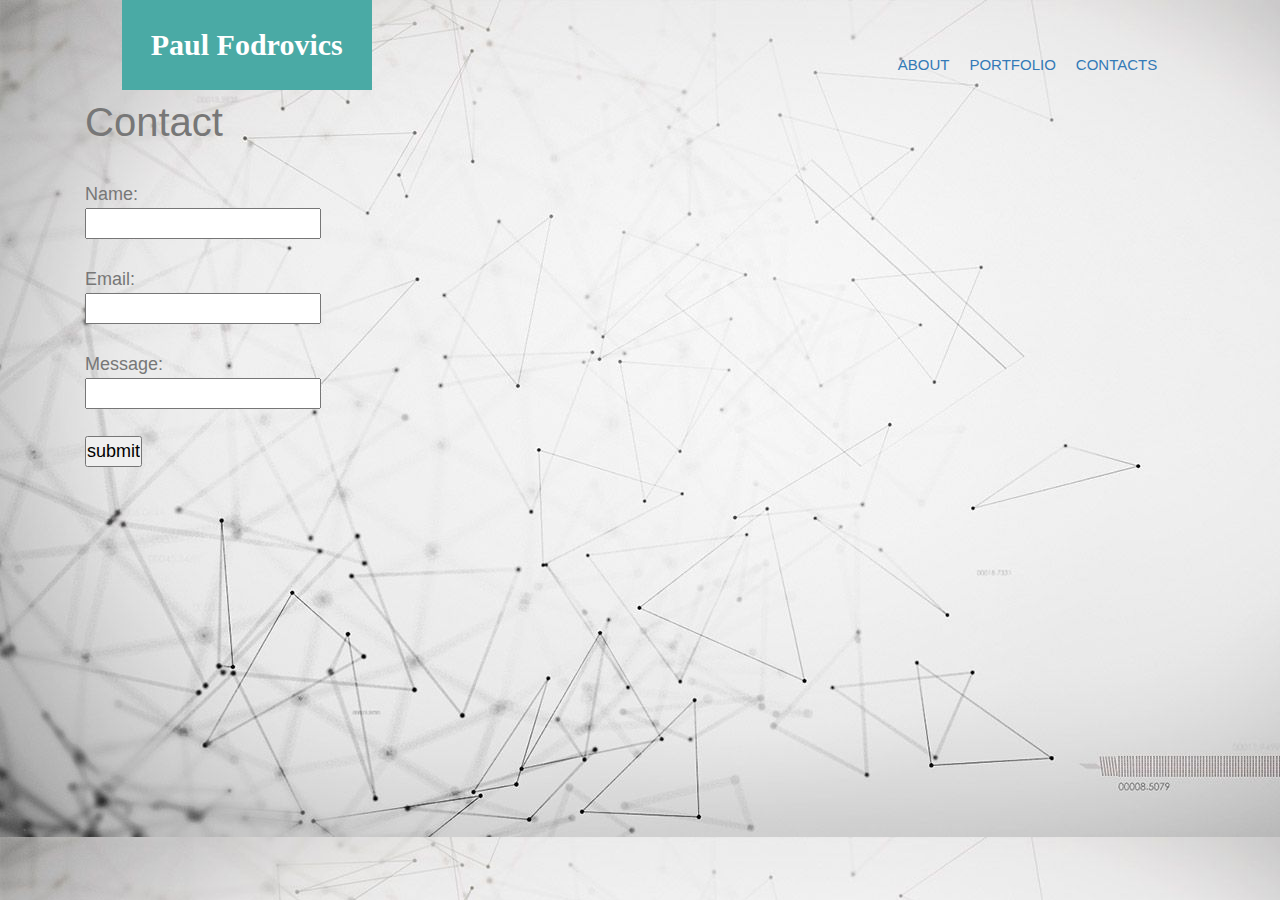
==== contact.html @ 9b5aa456 "contact and portfolio.html changes" ====
<!DOCTYPE html>
<html lang="en">

<head>
  <meta charset="UTF-8">
  <meta name="viewport" content="width=device-width, initial-scale=1.0">
  <meta http-equiv="X-UA-Compatible" content="ie=edge">
  <title>My Portfolio</title>
  <link rel="stylesheet" href="https://stackpath.bootstrapcdn.com/bootstrap/4.3.1/css/bootstrap.min.css"
    integrity="sha384-ggOyR0iXCbMQv3Xipma34MD+dH/1fQ784/j6cY/iJTQUOhcWr7x9JvoRxT2MZw1T" crossorigin="anonymous">

  <link rel="stylesheet" href="./stylesheet.css">
  <link rel="stylesheet" href="assets/images">

  <title>Paul Fodrovics Portfolio</title>
</head>

<body>
  <header>



    <div class="container">
      <div class="row justify-content-center">
        <div class="col-md-8 col-sm-6">
          <h1 class="navname">Paul Fodrovics</h1>
        </div>
        <nav class="navbar navbar-fixed-top">
          <div class=".col-md-4 .col-md-offset-4">
            <ul>
              <li><a href="index.html">About</a></li>
              <li><a href="Portfolio.html">Portfolio</a></li>
              <li><a href="contacts.html">Contacts</a></li>
            </ul>
          </div>
        </nav>
      </div>
    </div>
  </header>

  <div class="container">
    <div class="row">
        <div class="col-md-12 text justify-content-center">
            <div class="contactcontain">
                <h1>Contact</h1>
                <br>
                <form action="#">
                    Name: <br> <input class="inputs" type="text" name="Name" id="Name"> <br>
                    <br>
                    Email: <br> <input class="inputs" type="text" name="Email" id="Email"> <br>
                    <br>
                    Message: <br> <input class="inputs1" type="text" name="Message" id="Messgae"> <br>
                    <br>
                    <input id="submit" type="submit" value="submit">
                </form>
            </div>
        </div>
    </div>
</div>
---- stylesheet.css ----
body{
    font-family: Arial, Helvetica, sans-serif;
    font-size: 18px;
    color: #777;
    background: url("./assets/backgroundabout.png")
    
    }

    * {
        box-sizing: border-box;
        margin: 0;
        padding: 0;
    
    }
    

    
    /* navigation bar */
    li,a{
        font-family: Georgia, 'Times New Roman', Times, serif
        font
        }
       
        
            
    }
    header{
        background-color: white;
        position: fixed;
        top: 0;
        left: 0;
        margin: 0;
        width: 100%;
        overflow: visible;
        z-index: 1;
    
    }
    header::after{
        overflow: scroll;
        content: '';
        display: table;
        clear: both;
    
        
    }
    nav{
        float: right;
        overflow: hidden;
    
    }
    
    nav ul{
        margin: 0;
        padding: 0;
        list-style: none;
    }
    nav li{
        display: inline-block;
        margin-left: 15px;
        padding-top: 30px;
        
    }
    nav ul li a {
        color: #337ab7;
        text-decoration: none;
        text-transform: uppercase;
        font-size: 15px;
    
    }
    
    .navname{
        float: left;
        width: 250px;
        height: 90px;
        font-family: Georgia, 'Times New Roman', Times, serif;
        font-size: 30px;
        font-weight: 700;
        line-height: 90px;
        text-align: center;
        text-decoration: none;
        color: white;
        background: #4aaaa5;
    }
    
    /* body section */
    
    
    .main-section{
        float: left;
        width: 100%;
        max-width: 960px;
        padding: 30px;
        margin-top: 130px;
        background: white;
        margin-bottom: 130px;
    
    
    }
    .main-section h1{
        margin-left: 26px;
        color: #4aaaa5
    
    }
    
    
    #main-container{
        margin-top: 50px;
    
    
    }
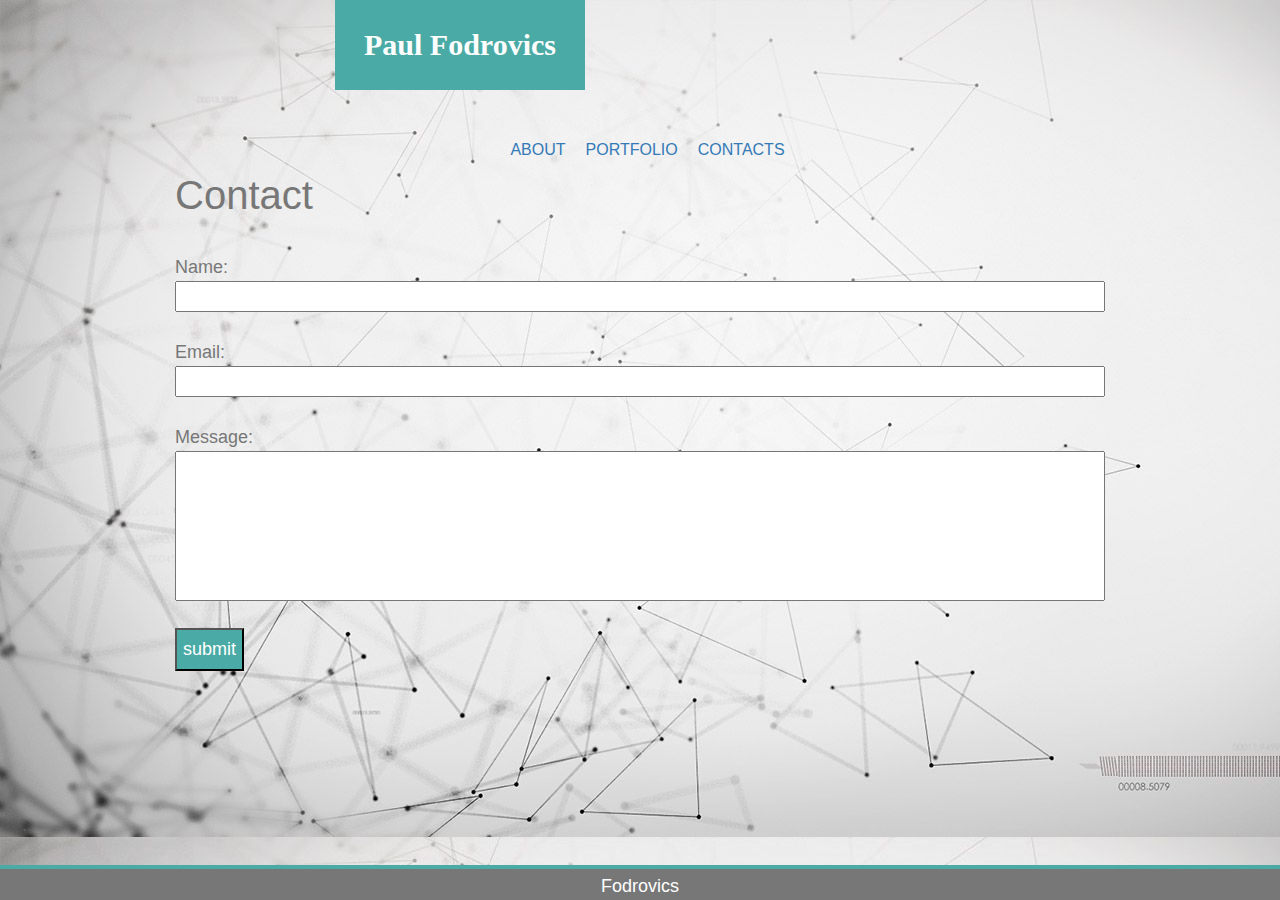
==== commit 21188075: "stylesheet compleated" ====
--- a/contact.html
+++ b/contact.html
@@ -16,6 +16,9 @@
 </head>
 
 <body>
+    <script src="https://code.jquery.com/jquery-3.4.1.slim.min.js" integrity="sha384-J6qa4849blE2+poT4WnyKhv5vZF5SrPo0iEjwBvKU7imGFAV0wwj1yYfoRSJoZ+n" crossorigin="anonymous"></script>
+<script src="https://cdn.jsdelivr.net/npm/popper.js@1.16.0/dist/umd/popper.min.js" integrity="sha384-Q6E9RHvbIyZFJoft+2mJbHaEWldlvI9IOYy5n3zV9zzTtmI3UksdQRVvoxMfooAo" crossorigin="anonymous"></script>
+<script src="https://stackpath.bootstrapcdn.com/bootstrap/4.4.1/js/bootstrap.min.js" integrity="sha384-wfSDF2E50Y2D1uUdj0O3uMBJnjuUD4Ih7YwaYd1iqfktj0Uod8GCExl3Og8ifwB6" crossorigin="anonymous"></script>
   <header>
 
 
@@ -30,7 +33,7 @@
             <ul>
               <li><a href="index.html">About</a></li>
               <li><a href="Portfolio.html">Portfolio</a></li>
-              <li><a href="contacts.html">Contacts</a></li>
+              <li><a href="contact.html">Contacts</a></li>
             </ul>
           </div>
         </nav>
@@ -57,3 +60,9 @@
         </div>
     </div>
 </div>
+<Br>
+    <footer>
+      Fodrovics
+    </footer>
+    </body>
+    </html>
--- a/stylesheet.css
+++ b/stylesheet.css
@@ -12,7 +12,9 @@
         padding: 0;
     
     }
-    
+    h3{
+        width: 250px;
+    }
 
     
     /* navigation bar */
@@ -21,7 +23,13 @@
         font
         }
        
-        
+    .container{
+        width: 80%;
+        max-width: 960px;
+        margin: 0 auto;
+        clear: both;
+        
+    }
             
     }
     header{
@@ -64,7 +72,7 @@
         color: #337ab7;
         text-decoration: none;
         text-transform: uppercase;
-        font-size: 15px;
+        font-size: 16px;
     
     }
     
@@ -107,4 +115,106 @@
         margin-top: 50px;
     
     
+    }
+    .logos{
+        position: relative;
+        max-width: 100%;
+        display:block;
+    }
+    .logos h3{
+        bottom: 120px;
+        position: relative;
+        left: 25px;
+        text-align: center;
+        background: aqua;
+        display: block;
+        padding: 15px;
+        color: white;
+        font-family: Georgia, 'Times New Roman', Times, serif;
+
+    }
+
+        img{
+            position:sticky;
+            max-width: 100%;
+            height: 250px;
+            width: 250px;
+            margin: 25px;
+        
+        
+    }
+    /* //footer Section */
+    footer{
+        position: fixed;
+        bottom: 0px;
+        background: #777;
+        width: 100%;
+        color: white;
+        text-align: center;
+        padding: 4px 4px 0px;
+        border-top: solid 4px; 
+        border-color: #4aaaa5;
+    
+    }
+
+
+    .container-about{
+        float: left;
+        width: 100%;
+        max-width: 960px;
+        padding: 0 30px 30px;
+        margin-top: 180px;
+        background: white;
+    
+    
+    }
+    #about {
+        padding: 7px 59px 0px;
+        margin-bottom: 3px;
+        border-bottom: solid 1px
+    }
+    #bodycontain{
+        margin-top: 10px;
+    
+    }
+    .me{
+        text-align: justify;
+    
+    }
+    
+/* /contact section */
+    .contactcontainer{
+        float: left;
+        width: 100%;
+        max-width: 960px;
+        padding: 0 30px 30px;
+        margin-top: 180px;
+        background: white;
+    }
+    .contactcontainer h1{
+        padding-bottom: 7px;
+        border-bottom: solid 1px;
+        border-color: #777;
+        font-family: Georgia, 'Times New Roman', Times, serif;
+        color: #4aaaa5;
+        
+    }
+  
+    
+
+
+    #submit{
+        padding: 6px;
+        color: white;
+        background: #4aaaa5;
+    
+    }
+    .inputs{
+        width: 100%
+    }
+    .inputs1{
+        width: 100%;
+        height: 150px;
+    
+        
     }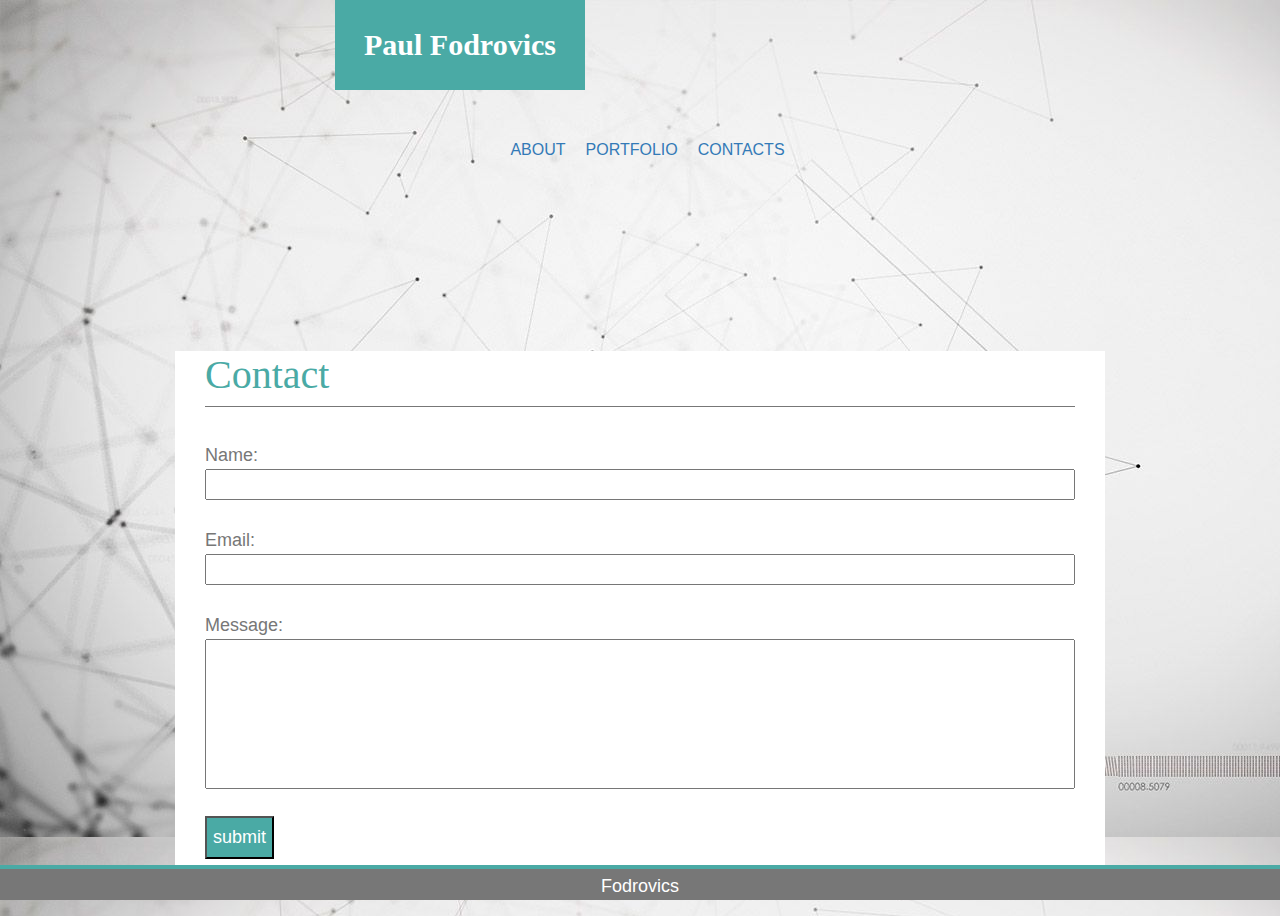
==== commit 213e51fc: "final" ====
--- a/contact.html
+++ b/contact.html
@@ -32,7 +32,7 @@
           <div class=".col-md-4 .col-md-offset-4">
             <ul>
               <li><a href="index.html">About</a></li>
-              <li><a href="Portfolio.html">Portfolio</a></li>
+              <li><a href="portfolio.html">Portfolio</a></li>
               <li><a href="contact.html">Contacts</a></li>
             </ul>
           </div>
@@ -44,7 +44,7 @@
   <div class="container">
     <div class="row">
         <div class="col-md-12 text justify-content-center">
-            <div class="contactcontain">
+            <div class="contactcontainer">
                 <h1>Contact</h1>
                 <br>
                 <form action="#">
